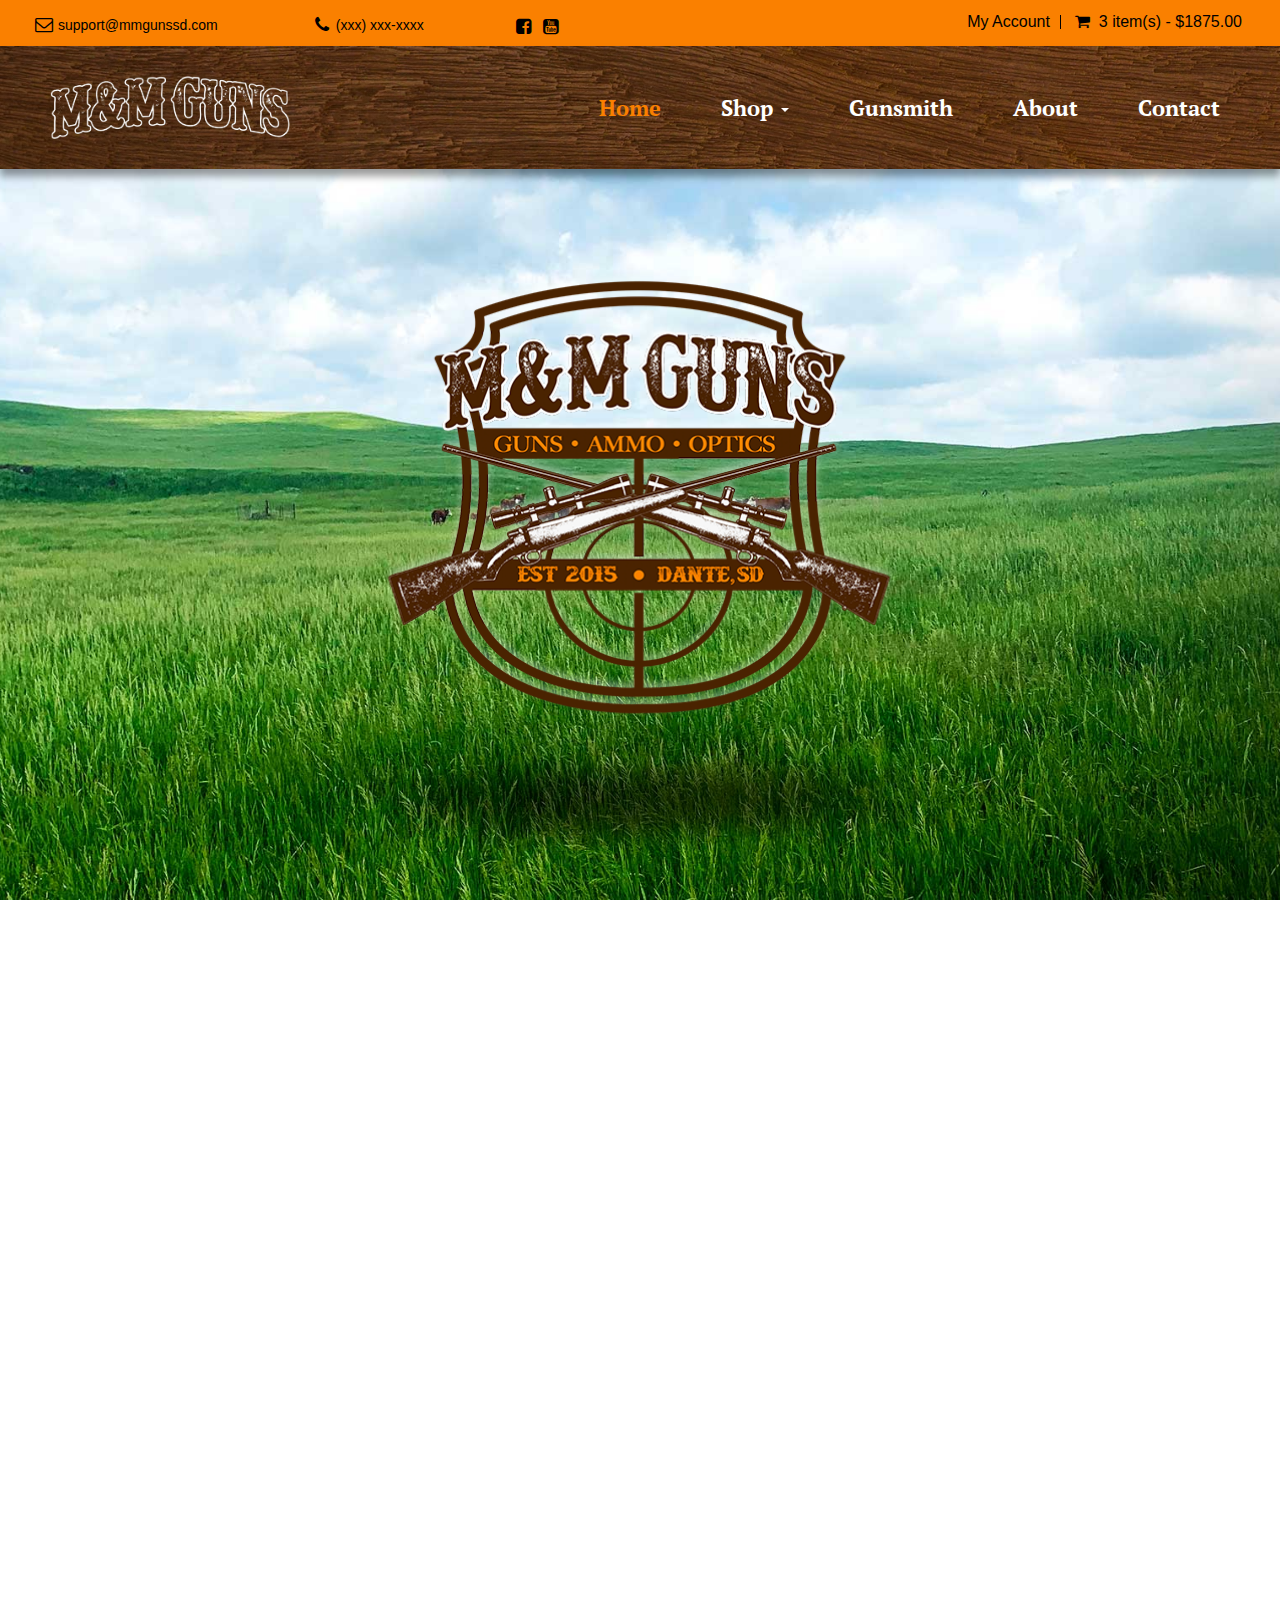
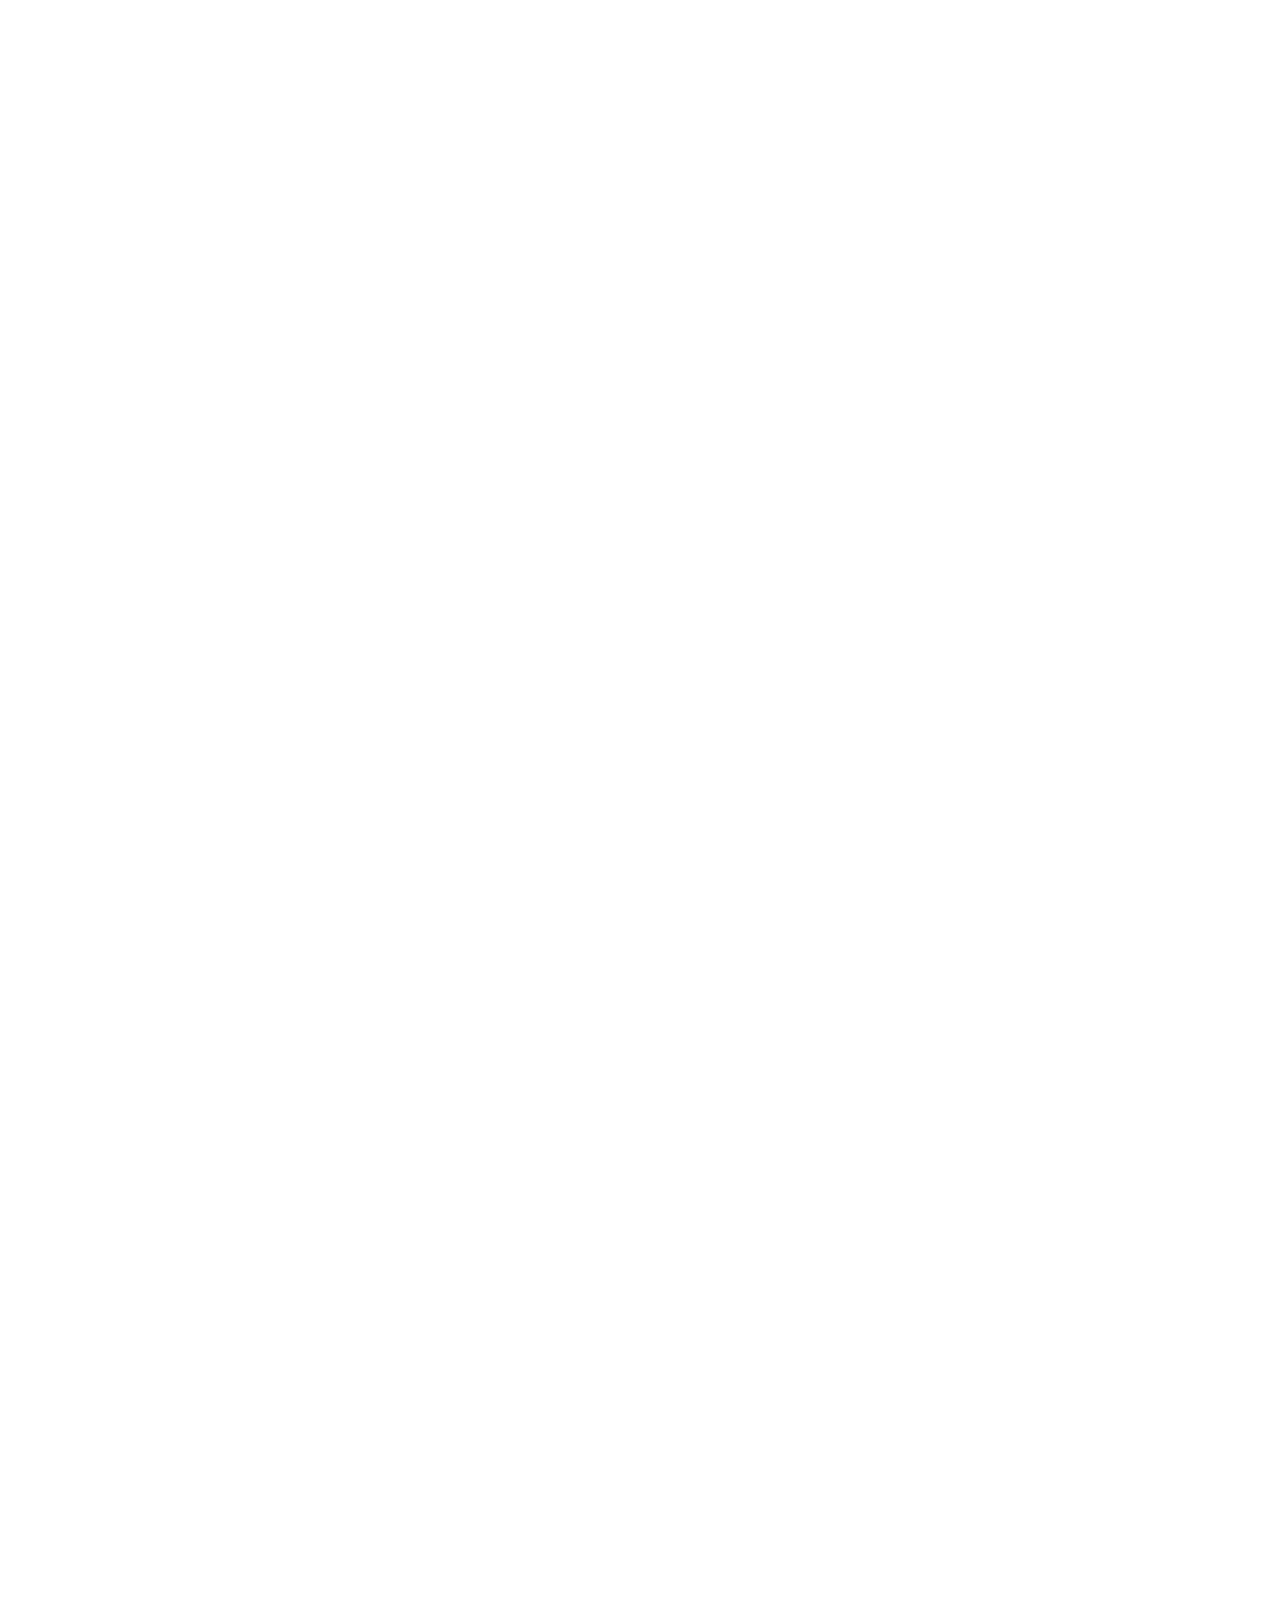
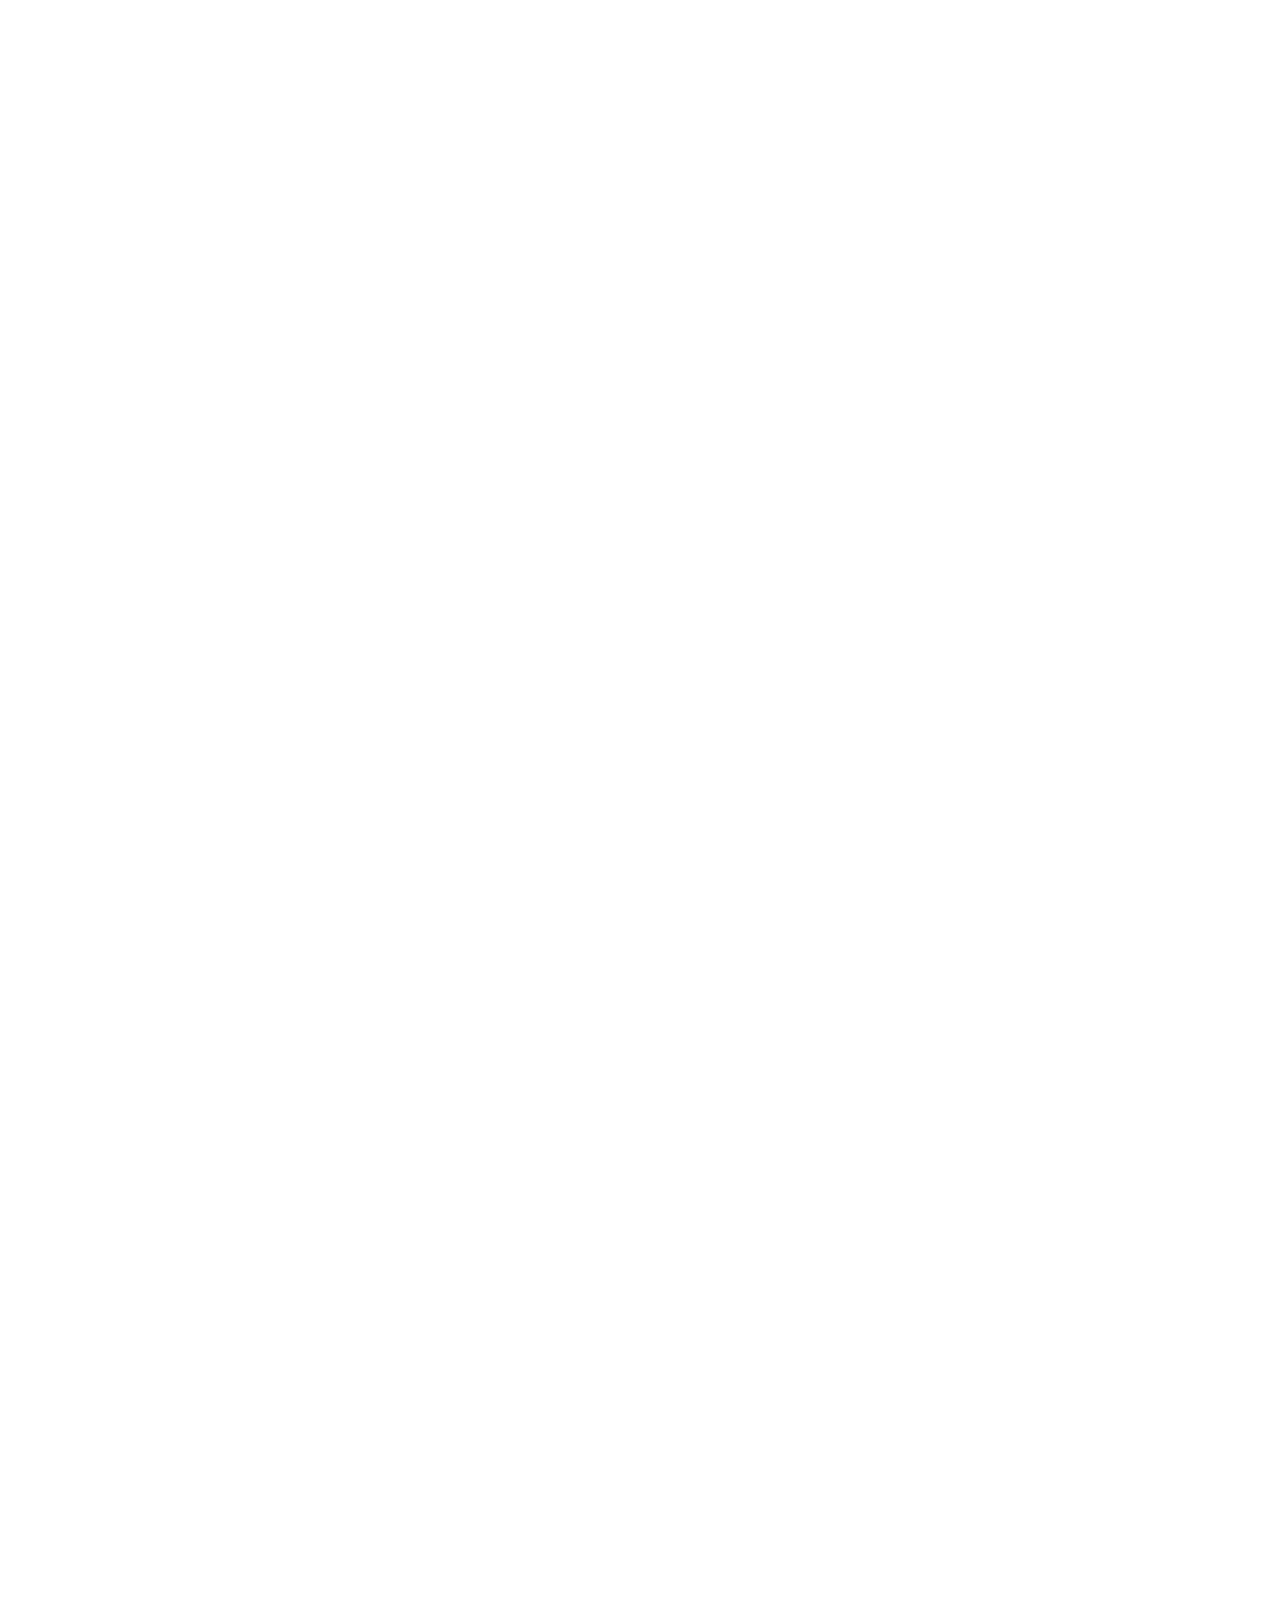
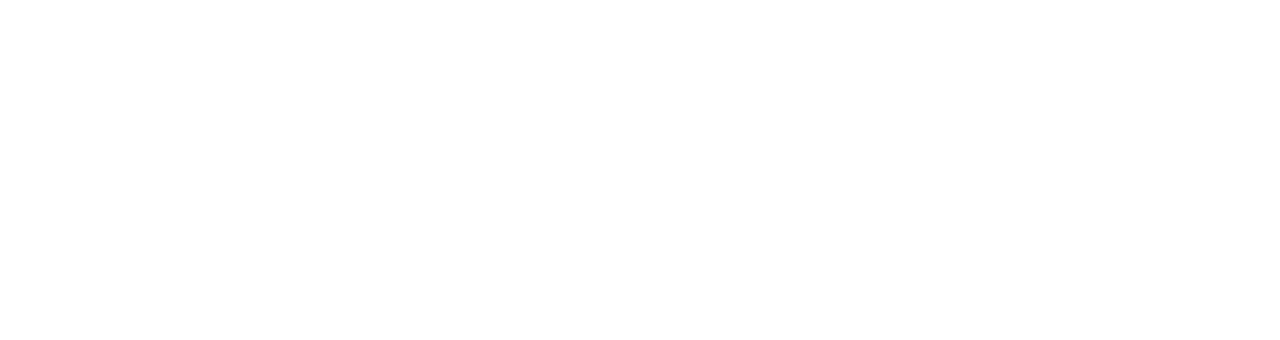
==== index.html @ f3d28fab "Commit" ====
<!DOCTYPE html">
<html lang="en">
   <head>
      <meta charset="utf-8">
      <meta http-equiv="X-UA-Compatible" content="IE=edge">
      <meta name="viewport" content="width=device-width, initial-scale=1">
      <meta name="description" content="">
      <meta name="keywords" content="">
      <title>M & M Guns - Home</title>
      <link rel="shortcut icon" href="img/favicon.png">
      <link type="text/css" rel="stylesheet" href="css/font-awesome.min.css">
      <link type="text/css" rel="stylesheet" href="css/bootstrap.min.css">
      <link type="text/css" rel="stylesheet" href="css/owl.carousel.css">
      <link type="text/css" rel="stylesheet" href="css/magnific-popup.css">
      <link type="text/css" rel="stylesheet" href="css/main.css">
      <link type="text/css" rel="stylesheet" href="css/theme1.css">
      <link type="text/css" rel="stylesheet" href="css/custom.css">
      <!-- CSS media queries -->
      <link type="text/css" rel="stylesheet" href="css/media-queries.css">
      <link href="js/smMenu/jquery.smartmenus.bootstrap.css" rel="stylesheet">
      <link href="css/smartnav.css" rel="stylesheet">
      <link href="css/customStyles.css" rel="stylesheet">
	  <link rel="stylesheet" type="text/css" href="css/lightbox.css"/>
	  <link href="https://stackpath.bootstrapcdn.com/font-awesome/4.7.0/css/font-awesome.min.css" rel="stylesheet">
      <!-- HTML5 shim and Respond.js for IE8 support of HTML5 elements and media queries -->
      <!-- WARNING: Respond.js doesn't work if you view the page via file:// -->
      <!--[if lt IE 9]>
         <script src="https://oss.maxcdn.com/html5shiv/3.7.3/html5shiv.min.js"></script>
         <script src="https://oss.maxcdn.com/respond/1.4.2/respond.min.js"></script>
      <![endif]-->
	  <link rel="preconnect" href="https://fonts.googleapis.com">
<link rel="preconnect" href="https://fonts.gstatic.com" crossorigin>
<link href="https://fonts.googleapis.com/css2?family=Open+Sans:ital,wght@0,400;0,700;0,800;1,400;1,700;1,800&family=PT+Serif:ital,wght@0,400;0,700;1,400;1,700&display=swap" rel="stylesheet">
<link href='https://fonts.googleapis.com/css?family=Open Sans Condensed:300,700' rel='stylesheet'>
<link rel="preconnect" href="https://fonts.gstatic.com">
<link href="https://fonts.googleapis.com/css2?family=Roboto+Slab:wght@400;700&display=swap" rel="stylesheet"> 
	 
   </head>
   <body class="home-page" id="home">
      <!-- Preloader Two -->
      
      <div id="wrapper" class="home-wrapper">
         <!-- 
            Navigation
            ==================================== -->
         <header id="head" class="sticky-header">
            <div class="header-top primary">
               <div class="container">
                  <div class="row">
                     <div class="col-lg-8 col-md-8 col-sm-8 col-xs-12">
                        <div class="row">
                           <div class="col-xs-12 col-md-4 pull-left quick-contact">
                              <i class="fa fa-envelope-o"></i>
                              <p><span></span><a
                                    href="mailto:support@mmgunssd.com">support@mmgunssd.com</a>
                              </p>
                           </div>
                           <div class="col-xs-12 col-md-3 pull-left quick-contact phone">
                              <i class="fa fa-phone"></i>
                              <p><span></span>(xxx) xxx-xxxx</p>
                           </div>
                           <div class="col-xs-12 col-md-2 pull-left socialkt" id="social">
                              <ul class="pull-left social-links text-center">
                                 <li><a href="#"><i class="fa fa-youtube-square"></i></a></li>
                                 <li><a href="#"><i class="fa fa-facebook-square"></i></a></li>
                              </ul>
                           </div>
                        </div>
                     </div>
                     <div class="col-xs-12 col-sm-4 col-md-4 col-lg-4 topRight">
                        <nav class="top-nav dropdown type2">
                           <ul class="text-right">
                              <li class="myacc">
                                 <a href="#">My Account</a>
                                 <ul class="submenu text-left">
                                    <li><a href="#" data-toggle="modal" data-target="#myModal">Register <span><i
                                                    class="fa fa-edit"></i></span></a></li>
                                    <li><a href="#">Login <span><i class="fa fa-lock"></i></span></a></li>
                                 </ul>
                              </li>
                              <li class="cart cartWidgetInner">
                                 <a href="#">
                                    <i class="fa fa-shopping-cart"></i>&nbsp;
                                    <span>3 item(s) - $1875.00</span>
                                 </a>
                                 <ul class="submenu product_list_widget text-left">
                                    <!-- .product item -->
                                    <li>
                                       <a href="#" class="thumb">
                                          <img src="img/product-detail.png" alt="">
                                       </a>
                                       <div class="pdDesc">
                                          <a href="#">Cool Item 1</a>
                                          <a href="#" class="remove">x</a>
                                          <div class="variation">
                                             <strong>Size :</strong> <span>Small</span>
                                          </div>
                                          <span class="quantity">1 × <span class="amount">$625.00</span></span>
                                       </div>
                                    </li>
								  <li>
                                       <a href="#" class="thumb">
                                          <img src="img/product.jpeg" alt="">
                                       </a>
                                       <div class="pdDesc">
                                          <a href="#">Cool Item 1</a>
                                          <a href="#" class="remove">x</a>
                                          <div class="variation">
                                             <strong>Size :</strong> <span>Small</span>
                                          </div>
                                          <span class="quantity">1 × <span class="amount">$625.00</span></span>
                                       </div>
                                    </li>
								  <li>
                                       <a href="#" class="thumb">
                                          <img src="img/product1.jpeg" alt="">
                                       </a>
                                       <div class="pdDesc">
                                          <a href="#">Cool Item 1</a>
                                          <a href="#" class="remove">x</a>
                                          <div class="variation">
                                             <strong>Size :</strong> <span>Small</span>
                                          </div>
                                          <span class="quantity">1 × <span class="amount">$625.00</span></span>
                                       </div>
                                    </li>
                                    <!-- // .product item -->
                                    <!-- .product item -->
                                    
                                    
                                    <!-- // product list -->
                                    <li class="total">
                                       <span>Subtotal: </span>
                                       <span class="amount">&nbsp;$1875.00</span>
                                    </li>
                                    <li class="buttons">
                                       <a href="#" class="btn btn-gold-border">View Cart</a>
                                       <a href="#" class="btn btn-gold-border">Checkout</a>
                                    </li>
                                    <!-- // .product item -->
                                 </ul>
                              </li>
                           </ul>
                        </nav>
                     </div>
                  </div>
               </div>
            </div>
           
            <div class="row HeaderMenu">
               <div class="col-xs-12">
                  <!--Start nav-->
                  <div class="navbar-default" role="navigation">
                     <div class="container">
                        <div class="navbar-header">
                           <button type="button" class="navbar-toggle" data-toggle="collapse" data-target=".navbar-collapse">
                              <span class="sr-only">Toggle navigation</span>
                              <span class="icon-bar"></span>
                              <span class="icon-bar"></span>
                              <span class="icon-bar"></span>
                           </button>
                           <a class="navbar-brand" href="index.html">
                              <img src="img/base-logo.png" alt="M & M Guns">
                           </a>
                        </div>
                        <div class="navbar-collapse collapse">
                           <!-- Left nav -->
                           <ul class="nav navbar-nav navbarRight">
                              <li><a href="index.html" class="current-active">Home</a> </li>
                              <li><a href="shop.html" >Shop <span class="caret"></span></a>
                                 <ul class="dropdown-menu">
                                    <li><a href="shop.html">Rifle</a></li>
                                    <li><a href="shop.html">Pistol</a></li>
                                    <li><a href="shop.html">Shotgun</a></li>
                                    <li><a href="shop.html">Revolver</a></li>
                                    <li><a href="shop.html">Optics/Scope</a></li>
                                    <li><a href="shop.html">Ammo</a></li>
                                    <li><a href="shop.html">Knives</a></li>
                                 </ul>
                              </li>
                              <li><a href="gunsmith.html" >Gunsmith</a></li>
                              <li><a href="about-us.html">About</a></li>
                              <li><a href="contact.html">Contact</a></li>
                           </ul>
                           <!--Dropdown Menus UL-->
                        </div>
                        <!--/.nav-collapse -->
                     </div>
                     <!--/.container -->
                  </div> <!-- Main Navbar Div ENDS-->
               </div>
            </div>
         </header>
         <!--
            End Navigation
            ==================================== -->
        <!--
			Home slider
			==================================== -->
			<!---->
         <div id="slider" class="slider-wrapper college-slide relative overflow-hidden slide-overlay clb" >
				<div class="one-slide-anim control-one">
					<div class="item" style="background-image: url(img/slide1.jpg)">
						<div class="container">
							<div class="slide-item item1">
								<div class="slide-item-inner">
									<h2>Lorem Ipsum Dolor Sit Amet</h2>
									<p>Consectetur adipiscing elit, sed do eiusmod tempor</p>
									<div class="bsns-btn"><a href="#" class="btn btn-gld">Visit Us Today</a>
										
									</div>
								</div>
							</div>
						</div>
					</div>
				</div>
				<!-- // one slide control -->
			</div> 
			<!-- // #start -->
			<!--
			End Home slider
			==================================== -->
         <div class="para1">
            <div class="container">
               <img id="para" src="img/para-logo.png" class="para-logo fade fadeOut">
            </div>
         </div>

         <div class="newsletter hNewsLetter">
            <div class="label">Sign up to get the latest News and Discounts</div>
               <div class="signup">
                  <form class="form-inline">
                     <div class="form-group">
                        <input class="form-control" placeholder="Name" type="text" name="name" value="">
                     </div>
                     <div class="form-group">
                        <input class="form-control" placeholder="Email" type="text" name="email" value="">
                     </div>
                     <div class="form-group">
                        <input class="btn btn-default btn-gold" type="submit" name="submit" value="submit">
                     </div>
                  </form>
               </div>
            </div>

         <div id="primary" class="content-area travel2">
            <section class="top-wrapper">
               <div class="texture-bg">
                  <div class="container">
                     <div>
                        <div class="col-xs-12 col-sm-12 col-md-6 col-lg-5">
                           <div>
                              <div>
                                 <img class="owner-image" src="img/mm-guns-owners.jpg">
                              </div>
                           </div>
                        </div>
                        <div class="col-xs-12 col-sm-12 col-md-6 col-lg-7">
                           <div class="vertalign">
                              <div class="content">
                                 <h2 class="owners-title">Lorem ipsum dolor sit amet Ipsum</h2>
                                 <p class="owners-text">M&M Guns was incorporated in December of 2015.  Mike & Miranda Medricky are proud owners of the company located in Dante, SD.  Local FFL dealer, firearms, ammo, AR’s, hunting gear, electronic calls. We can pretty much order anything you need for hunting.  If you have questions or suggestions, please feel free to contact us.  We would love to serve you.</p>
                                 <p class="owners-text"><strong>*Always interested in trades or estate gun collections.</strong></p>
                                 <div class="readon smallspacer"><a href="#" class="btn btn-gold">Learn More</a></div>
                              </div>
                           </div>           
                        </div>
                     </div>
                  </div>
               </div>   

               <div class="spacer">
                  <div class="container spacer">
                     <h2 class="text-center">Lorem Ipsum Dolor Sit Amet</h2>
                     <div class="owl-carousel owl-theme piconly" id="homecaro4">
                        <div class="nws-item single_slider_item">
                              <div class="nws-img"><img src="img/hs-1.jpg" alt="" class="img-responsive"></div>
                        </div>
                              <div class="nws-item single_slider_item">
                                 <div class="nws-img"><img src="img/hs-2.jpg" alt="" class="img-responsive"></div>
                              </div>
                              <div class="nws-item single_slider_item">
                                 <div class="nws-img"><img src="img/hs-3.jpg" alt="" class="img-responsive"></div>
                              </div>
                              <div class="nws-item single_slider_item">
                                 <div class="nws-img"><img src="img/hs-4.jpg" alt="" class="img-responsive"></div>
                              </div>
                              <div class="nws-item single_slider_item">
                                 <div class="nws-img"><img src="img/hs-5.jpg" alt="" class="img-responsive"></div>
                              </div>
                              <div class="nws-item single_slider_item">
                                 <div class="nws-img"><img src="img/hs-6.jpg" alt="" class="img-responsive"></div>
                              </div>
                              <div class="nws-item single_slider_item">
                                 <div class="nws-img"><img src="img/hs-7.jpg" alt="" class="img-responsive"></div>
                              </div>
                              <div class="nws-item single_slider_item">
                                 <div class="nws-img"><img src="img/hs-8.jpg" alt="" class="img-responsive"></div>
                              </div>
                              <div class="nws-item single_slider_item text-box">
                                 <div class="nws-img"><img src="img/hs-9.jpg" alt="" class="img-responsive"></div>
                              </div>
                              <div class="nws-item single_slider_item">
                                 <div class="nws-img"><img src="img/hs-10.jpg" alt="" class="img-responsive"></div>
                              </div>
                              <div class="nws-item single_slider_item">
                                 <div class="nws-img"><img src="img/hs-11.jpg" alt="" class="img-responsive"></div>
                              </div>
                              <div class="nws-item single_slider_item">
                                 <div class="nws-img"><img src="img/hs-12.jpg" alt="" class="img-responsive"></div>
                              </div>
                              <div class="nws-item single_slider_item">
                                 <div class="nws-img"><img src="img/hs-13.jpg" alt="" class="img-responsive"></div>
                              </div>
                                 <div class="nws-item single_slider_item">
                                    <div class="nws-img"><img src="img/hs-14.jpg" alt="" class="img-responsive"></div>
                                 </div>
                           </div>
                              <p class="text-center">Slide through the images above or...</p>
                              <p class="text-center"><a href="#" class="btn btn-default btn-blue">Learn More</a></p>
                           </div>
                        </div>      
                     </div>

                     <div class="texture-bg2">
                        <div class="container">
                           <div>
                              <div class="col-xs-12 col-sm-12 col-md-12 col-lg-12">
                                 <div>
                                    <div class="content text-center">
                                       <h2 class="callout-title">Lorem ipsum dolor sit amet Ipsum</h2>
                                       <p class="callout-text">M&M Guns was incorporated in December of 2015.  Mike & Miranda Medricky are proud owners of the company located in Dante, SD.  Local FFL dealer, firearms, ammo, AR’s, hunting gear, electronic calls. We can pretty much order anything you need for hunting.  If you have questions or suggestions, please feel free to contact us.  We would love to serve you.</p>
                                       <div class="readon smallspacer"><a href="#" class="btn btn-default btn-blue">Learn More</a></div>
                                    </div>
                                 </div>           
                              </div>
                           </div>
                        </div>
                     </div>
               <!-- end below-main-boxes -->
               <!-- // .top-wrapper -->
            </section>			
<!--
                  Start Product Group Display
                  ==================================== -->
			   
                  <section class="product-wrapper">
                     <div class="container">
                         <div class="row ">
                             <div class="col-xs-12 col-sm-12 col-md-12" id="homeshop">
                                 <header class="section-head text-center">
                                     <h2>Featured Product Groups</h2>
                                 </header>
                             <div class="dark" style="display: inline-block;padding:3px;margin-right: 0px!important;margin-bottom: 0px!important;float: right;">
                                     <ul>
                                         <li><a href="img/no-product.png" class="pull-right">View All</a></li>
                                     </ul>
                                 </div>
                             </div>
                         </div>
                 
                         <div class="row no-margin row-border shop6-col isotopeFix">
                          
                          
                          
                       <div class="col-xs-12 col-sm-6 col-md-3 col-lg-2">
                          <div class="productBorder chkProductID">
                             <div style="width:100%;height:190px;background-color: transpatant;position: relative;">
                             <img src="img/no-product2.jpg" alt="Collection Image" classs="img-responsive" style="max-width:100%;max-height: 190px;position:absolute;top:0;right:0;bottom:0;left:0;margin:auto;">				</div>
                             <a href="#">
                             <div class="productBorderHover verticalMiddle">
                                <div class="verticalInner">
                                <h4>View Products</h4>
                                </div>
                             </div>
                             </a><div class="frontinfo"><a href="#">
                                </a><h4 class="mainshopthumb"><a href="#">
                                </a><a href="#">
                                Rifle</a>
                                </h4>
                             </div>
                             
                          </div>
                          <span class="linetop"></span>
                          <span class="lineright"></span>
                          <span class="linebottom"></span>
                          <span class="lineleft"></span>
                       </div>
                             
                       <div class="col-xs-12 col-sm-6 col-md-3 col-lg-2">
                          <div class="productBorder chkProductID">
                             <div style="width:100%;height:190px;background-color: transpatant;position: relative;">
                             <img src="img/no-product.png" alt="Collection Image" classs="img-responsive" style="max-width:100%;max-height: 190px;position:absolute;top:0;right:0;bottom:0;left:0;margin:auto;">				</div>
                             <a href="#">
                             <div class="productBorderHover verticalMiddle">
                                <div class="verticalInner">
                                <h4>View Products</h4>
                                </div>
                             </div>
                             </a><div class="frontinfo"><a href="#">
                                </a><h4 class="mainshopthumb"><a href="#">
                                </a><a href="#">
                                Pistol</a>
                                </h4>
                             </div>
                             
                          </div>
                          <span class="linetop"></span>
                          <span class="lineright"></span>
                          <span class="linebottom"></span>
                          <span class="lineleft"></span>
                       </div>
                             
                       <div class="col-xs-12 col-sm-6 col-md-3 col-lg-2">
                          <div class="productBorder chkProductID">
                             <div style="width:100%;height:190px;background-color: transpatant;position: relative;">
                             <img src="img/no-product.png" alt="Collection Image" classs="img-responsive" style="max-width:100%;max-height: 190px;position:absolute;top:0;right:0;bottom:0;left:0;margin:auto;">				</div>
                             <a href="#">
                             <div class="productBorderHover verticalMiddle">
                                <div class="verticalInner">
                                <h4>View Products</h4>
                                </div>
                             </div>
                             </a><div class="frontinfo"><a href="#">
                                </a><h4 class="mainshopthumb"><a href="#">
                                </a><a href="#">
                                Shotgun</a>
                                </h4>
                             </div>
                             
                          </div>
                          <span class="linetop"></span>
                          <span class="lineright"></span>
                          <span class="linebottom"></span>
                          <span class="lineleft"></span>
                       </div>
                             
                       <div class="col-xs-12 col-sm-6 col-md-3 col-lg-2">
                          <div class="productBorder chkProductID">
                             <div style="width:100%;height:190px;background-color: transpatant;position: relative;">
                             <img src="img/no-product.png" alt="Collection Image" classs="img-responsive" style="max-width:100%;max-height: 190px;position:absolute;top:0;right:0;bottom:0;left:0;margin:auto;">				</div>
                             <a href="#">
                             <div class="productBorderHover verticalMiddle">
                                <div class="verticalInner">
                                <h4>View Products</h4>
                                </div>
                             </div>
                             </a><div class="frontinfo"><a href="#">
                                </a><h4 class="mainshopthumb"><a href="#">
                                </a><a href="#">
                                Ammo</a>
                                </h4>
                             </div>
                             
                          </div>
                          <span class="linetop"></span>
                          <span class="lineright"></span>
                          <span class="linebottom"></span>
                          <span class="lineleft"></span>
                       </div>
                             
                       <div class="col-xs-12 col-sm-6 col-md-3 col-lg-2">
                          <div class="productBorder chkProductID">
                             <div style="width:100%;height:190px;background-color: transpatant;position: relative;">
                             <img src="img/no-product.png" alt="Collection Image" classs="img-responsive" style="max-width:100%;max-height: 190px;position:absolute;top:0;right:0;bottom:0;left:0;margin:auto;">				</div>
                             <a href="#">
                             <div class="productBorderHover verticalMiddle">
                                <div class="verticalInner">
                                <h4>View Products</h4>
                                </div>
                             </div>
                             </a><div class="frontinfo"><a href="#">
                                </a><h4 class="mainshopthumb"><a href="#">
                                </a><a href="#">
                                Knives</a>
                                </h4>
                             </div>
                             
                          </div>
                          <span class="linetop"></span>
                          <span class="lineright"></span>
                          <span class="linebottom"></span>
                          <span class="lineleft"></span>
                       </div>
                             
                       <div class="col-xs-12 col-sm-6 col-md-3 col-lg-2">
                          <div class="productBorder chkProductID">
                             <div style="width:100%;height:190px;background-color: transpatant;position: relative;">
                             <img src="img/no-product.png" alt="Collection Image" classs="img-responsive" style="max-width:100%;max-height: 190px;position:absolute;top:0;right:0;bottom:0;left:0;margin:auto;">				</div>
                             <a href="#">
                             <div class="productBorderHover verticalMiddle">
                                <div class="verticalInner">
                                <h4>View Products</h4>
                                </div>
                             </div>
                             </a><div class="frontinfo"><a href="#">
                                </a><h4 class="mainshopthumb"><a href="#">
                                </a><a href="#">
                                Optics/Scopes</a>
                                </h4>
                             </div>
                             
                          </div>
                          <span class="linetop"></span>
                          <span class="lineright"></span>
                          <span class="linebottom"></span>
                          <span class="lineleft"></span>
                       </div>
                           
                          
                          
                       
                         </div>
                 
                     </div>
                 </section>
 <!-- End Product Display GROUP ==================================== -->

            <!--Product Banner 6 items
               ==================================== -->
            <section class="product-wrapper">
               <div class="container">
                  <div class="row ">
                     <div class="col-xs-12 col-sm-12 col-md-12" id="homeshop">
                        <header class="section-head text-center">
                           <h2>Shop Online</h2>
                        </header>
                        <div class="gallery-filter dark featured_products">
                           <ul>
                              <li><a href="#" data-filter="*" class="active">All</a></li>
                              <li><a href="#" data-filter="">Rifle</a></li>
                              <li><a href="#" data-filter="">Pistol</a></li>
                              <li><a href="#" data-filter="">Shotgun</a></li>
                              <li><a href="#" data-filter="">Custom</a></li>
                           </ul>
                        </div>
                     </div>
                  </div>
                  <div class="row no-margin row-border shop6-col isotopeFix gallery-2column">
                     <div class="col-xs-12 col-sm-6 col-md-3 col-lg-2 women footwear">
                        <div data-product-id="15" class="productBorder chkProductID">
                           <img src="img/bag.png" alt="" class="img-responsive">
                           <div class="productBorderHover verticalMiddle">
                              <a href="https://google.com"><div class="verticalInner">
                                 <h4><a href="#">Product With Single Image</a></h4>
                                 <p class="rating">
                                    <img src="img/star2.png" alt="">
                                 </p>
                                 <div class="price">
                                    <del><span class="amount">$180.99</span></del>
                                    <span class="amount">$150.99</span>
                                 </div>
                           </div></a>
                        </div>
                           <!-- products meta -->
                           <ul class="productMetas">
                              <li><a href="shop-single-quick.php" class="ajax-view"><span><i class="fa fa-eye"></i></span> Quick View</a></li>
                              <li><a href="#"><span><i class="fa fa-shopping-cart"></i></span> Add to Cart</a></li>
                              <li><a href="#"><span><i class="fa fa-heart-o"></i></span> Wishlist</a></li>
                           </ul>
                           <!-- // products meta -->
                           <!-- animated-border -->
                           <span class="linetop"></span>
                           <span class="lineright"></span>
                           <span class="linebottom"></span>
                           <span class="lineleft"></span>
                           <!-- // animated-border -->
                        </div>
                     </div>
                     <div class="col-xs-12 col-sm-6 col-md-3 col-lg-2 men footwear">
                        <div data-product-id="16" class="productBorder chkProductID">
                           <img src="img/bag.png" alt="" class="img-responsive">
                           <div class="productBorderHover verticalMiddle">
                              <div class="verticalInner">
                                 <h4><a href="#">Product With Single Image</a></h4>
                                 <p class="rating">
                                    <img src="img/star2.png" alt="">
                                 </p>
                                 <div class="price">
                                    <del><span class="amount">$180.99</span></del>
                                    <span class="amount">$150.99</span>
                                 </div>
                              </div>
                           </div>
                           <!-- products meta -->
                           <ul class="productMetas">
                              <li><a href="shop-single-quick.php" class="ajax-view"><span><i class="fa fa-eye"></i></span> Quick View</a></li>
                              <li><a href="#"><span><i class="fa fa-shopping-cart"></i></span> Add to Cart</a></li>
                              <li><a href="#"><span><i class="fa fa-heart-o"></i></span> Wishlist</a></li>
                           </ul>
                           <!-- // products meta -->
                           <!-- animated-border -->
                           <span class="linetop"></span>
                           <span class="lineright"></span>
                           <span class="linebottom"></span>
                           <span class="lineleft"></span>
                           <!-- // animated-border -->
                        </div>
                     </div>
                     <div class="col-xs-12 col-sm-6 col-md-3 col-lg-2 women accessories">
                        <div data-product-id="17" class="productBorder chkProductID">
                           <img src="img/bag.png" alt="" class="img-responsive">
                           <div class="productBorderHover verticalMiddle">
                              <div class="verticalInner">
                                 <h4><a href="#">Product With Single Image</a></h4>
                                 <p class="rating">
                                    <img src="img/star2.png" alt="">
                                 </p>
                                 <div class="price">
                                    <del><span class="amount">$180.99</span></del>
                                    <span class="amount">$150.99</span>
                                 </div>
                              </div>
                           </div>
                           <!-- products meta -->
                           <ul class="productMetas">
                              <li><a href="shop-single-quick.php" class="ajax-view"><span><i class="fa fa-eye"></i></span> Quick View</a></li>
                              <li><a href="#"><span><i class="fa fa-shopping-cart"></i></span> Add to Cart</a></li>
                              <li><a href="#"><span><i class="fa fa-heart-o"></i></span> Wishlist</a></li>
                           </ul>
                           <!-- // products meta -->
                           <!-- animated-border -->
                           <span class="linetop"></span>
                           <span class="lineright"></span>
                           <span class="linebottom"></span>
                           <span class="lineleft"></span>
                           <!-- // animated-border -->
                        </div>
                     </div>
                     <div class="col-xs-12 col-sm-6 col-md-3 col-lg-2 men accessories">
                        <div data-product-id="18" class="productBorder chkProductID">
                           <img src="img/bag.png" alt="" class="img-responsive">
                           <div class="productBorderHover verticalMiddle">
                              <div class="verticalInner">
                                 <h4><a href="#">Product With Single Image</a></h4>
                                 <p class="rating">
                                    <img src="img/star2.png" alt="">
                                 </p>
                                 <div class="price">
                                    <del><span class="amount">$180.99</span></del>
                                    <span class="amount">$150.99</span>
                                 </div>
                              </div>
                           </div>
                           <!-- products meta -->
                           <ul class="productMetas">
                              <li><a href="shop-single-quick.php" class="ajax-view"><span><i class="fa fa-eye"></i></span> Quick View</a></li>
                              <li><a href="#"><span><i class="fa fa-shopping-cart"></i></span> Add to Cart</a></li>
                              <li><a href="#"><span><i class="fa fa-heart-o"></i></span> Wishlist</a></li>
                           </ul>
                           <!-- // products meta -->
                           <!-- animated-border -->
                           <span class="linetop"></span>
                           <span class="lineright"></span>
                           <span class="linebottom"></span>
                           <span class="lineleft"></span>
                           <!-- // animated-border -->
                        </div>
                     </div>
                     <div class="col-xs-12 col-sm-6 col-md-3 col-lg-2 women accessories">
                        <div data-product-id="19" class="productBorder chkProductID">
                           <img src="img/bag.png" alt="" class="img-responsive">
                           <div class="productBorderHover verticalMiddle">
                              <div class="verticalInner">
                                 <h4><a href="#">Product With Single Image</a></h4>
                                 <p class="rating">
                                    <img src="img/star2.png" alt="">
                                 </p>
                                 <div class="price">
                                    <del><span class="amount">$180.99</span></del>
                                    <span class="amount">$150.99</span>
                                 </div>
                              </div>
                           </div>
                           <!-- products meta -->
                           <ul class="productMetas">
                              <li><a href="shop-single-quick.php" class="ajax-view"><span><i class="fa fa-eye"></i></span> Quick View</a></li>
                              <li><a href="#"><span><i class="fa fa-shopping-cart"></i></span> Add to Cart</a></li>
                              <li><a href="#"><span><i class="fa fa-heart-o"></i></span> Wishlist</a></li>
                           </ul>
                           <!-- // products meta -->
                           <!-- animated-border -->
                           <span class="linetop"></span>
                           <span class="lineright"></span>
                           <span class="linebottom"></span>
                           <span class="lineleft"></span>
                           <!-- // animated-border -->
                        </div>
                     </div>
                     <div class="col-xs-12 col-sm-6 col-md-3 col-lg-2 men accessories">
                        <div data-product-id="20" class="productBorder chkProductID">
                           <img src="img/bag.png" alt="" class="img-responsive">
                           <div class="productBorderHover verticalMiddle">
                              <div class="verticalInner">
                                 <h4><a href="#">Product With Single Image</a></h4>
                                 <p class="rating">
                                    <img src="img/star2.png" alt="">
                                 </p>
                                 <div class="price">
                                    <del><span class="amount">$180.99</span></del>
                                    <span class="amount">$150.99</span>
                                 </div>
                              </div>
                           </div>
                           <!-- products meta -->
                           <ul class="productMetas">
                              <li><a href="shop-single-quick.php" class="ajax-view"><span><i class="fa fa-eye"></i></span> Quick View</a></li>
                              <li><a href="#"><span><i class="fa fa-shopping-cart"></i></span> Add to Cart</a></li>
                              <li><a href="#"><span><i class="fa fa-heart-o"></i></span> Wishlist</a></li>
                           </ul>
                           <!-- // products meta -->
                           <!-- animated-border -->
                           <span class="linetop"></span>
                           <span class="lineright"></span>
                           <span class="linebottom"></span>
                           <span class="lineleft"></span>
                           <!-- // animated-border -->
                        </div>
                     </div>
                     
                  </div>
                  <div class="isotope-pager" style="text-align: right;"><a href="javascript:void(0);" class="pager page1" data-page="1" style="display: inline-block; padding: 5px 10px; background-color: rgb(124, 124, 124); margin-right: 17px; color: rgb(255, 255, 255); border-radius: 5px; font-weight: bold;">1</a><a href="javascript:void(0);" class="pager page2" data-page="2" style="display: inline-block; padding: 5px 10px; background-color: rgb(5, 37, 66); margin-right: 17px; color: rgb(255, 255, 255); border-radius: 5px; font-weight: normal;">2</a><a href="javascript:void(0);" class="pager page3" data-page="3" style="display: inline-block; padding: 5px 10px; background-color: rgb(5, 37, 66); margin-right: 17px; color: rgb(255, 255, 255); border-radius: 5px; font-weight: normal;">3</a><a href="javascript:void(0);" class="pager page4" data-page="4" style="display: inline-block; padding: 5px 10px; background-color: rgb(5, 37, 66); margin-right: 17px; color: rgb(255, 255, 255); border-radius: 5px; font-weight: normal;">4</a><a href="javascript:void(0);" class="pager page5" data-page="5" style="display: inline-block; padding: 5px 10px; background-color: rgb(5, 37, 66); margin-right: 17px; color: rgb(255, 255, 255); border-radius: 5px; font-weight: normal;">5</a></div>
               </div>
            </section>
            <!--
               End Product Display
               ==================================== -->
			   
			   
			   
			   
			   
			   
        
         <section class="courses travel-wrapper">
              <div class="container"> 
             
             <header class="section-head text-center">
                                <h2>Class & Education</h2>
<p>From beginner to advanced, and everything in between.</p>
                            </header>
                    <div class="owl-carousel owl-theme" id="homecaro">
                           
                         <div class="nws-item text-box" >
                            <div class="boximg">
                                 <a href="#">
                                    <div class="over">
                                        <i class="fa fa-plus"></i><br>
                                        Private Instruction                               </div>
                                    <img src="img/class1.jpg" alt="" class="img-responsive" style='height:205px;'>  
                                </a>
                            </div>
                            <div class="title">
                                <h3><a href="#"> Private Instruction </a></h3>
                            </div>
                            <div class="boxtxt">
                            CFM offers one on one instruction for all levels of expertise, from beginner to advanced tactical applications.                      </div>
                        </div>
                         <div class="nws-item text-box" >
                            <div class="boximg">
                                 <a href="#">
                                    <div class="over">
                                        <i class="fa fa-plus"></i><br>
                                        Shooting Simulator                                 </div>
                                    <img src="img/class2.jpg" alt="" class="img-responsive" style='height:205px;'>  
                                </a>
                            </div>
                            <div class="title">
                                <h3><a href="#"> Shooting Simulator  </a></h3>
                            </div>
                            <div class="boxtxt">
                            The shooting simulator is a great experience for new and veteran gun enthusiasts.                         </div>
                        </div>
                   <div class="nws-item text-box" >
                            <div class="boximg">
                                 <a href="#">
                                    <div class="over">
                                        <i class="fa fa-plus"></i><br>
                                        Concealed Weapon Permit                               </div>
                                    <img src="img/class3.jpg" alt="" class="img-responsive" style='height:205px;'>  
                                </a>
                            </div>
                            <div class="title">
                                <h3><a href="#"> Concealed Weapon Permit  </a></h3>
                            </div>
                            <div class="boxtxt">
                          CRF recommends first time shooters take the First Shots or CRF Basic Pistol class prior to CWP.                   </div>
                        </div>
                  <div class="nws-item text-box" >
                            <div class="boximg">
                                 <a href="#">
                                    <div class="over">
                                        <i class="fa fa-plus"></i><br>
                                        First Shots                             </div>
                                    <img src="img/class4.jpg" alt="" class="img-responsive" style='height:205px;'>  
                                </a>
                            </div>
                            <div class="title">
                                <h3><a href="#"> First Shots </a></h3>
                            </div>
                            <div class="boxtxt">
                            This class introduces people who have had no experience with shooting to the basics.</div>
                        </div>
                  <div class="nws-item text-box" >
                            <div class="boximg">
                                 <a href="#">
                                    <div class="over">
                                        <i class="fa fa-plus"></i><br>
                                        Fundamental Handgun                           </div>
                                    <img src="img/class5.jpg" alt="" class="img-responsive" style='height:205px;'>  
                                </a>
                            </div>
                            <div class="title">
                                <h3><a href="#"> Fundamental Handgun  </a></h3>
                            </div>
                            <div class="boxtxt">
                            Starting from the basics, Fundamental Handgun takes shooters through an introduction to firearms and into the fundamentals of shooting and marksmanship.                 </div>
                        </div>
<div class="nws-item text-box" >
                            <div class="boximg">
                                 <a href="#">
                                    <div class="over">
                                        <i class="fa fa-plus"></i><br>
                                        Principles of Marksmanship                        </div>
                                    <img src="img/class6.jpg" alt="" class="img-responsive" style='height:205px;'>  
                                </a>
                            </div>
                            <div class="title">
                                <h3><a href="#"> Principles of Marksmanship </a></h3>
                            </div>
                            <div class="boxtxt">
                            Principles of Marksmanship covers the essential concepts that allow a shooter to make accurate shots at a variety of ranges.                  </div>
                        </div>
                  
                  <div class="nws-item text-box" >
                            <div class="boximg">
                                 <a href="#">
                                    <div class="over">
                                        <i class="fa fa-plus"></i><br>
                                        Drawing from the Holster                            </div>
                                    <img src="img/class7.jpg" alt="" class="img-responsive" style='height:205px;'>  
                                </a>
                            </div>
                            <div class="title">
                                <h3><a href="#"> Drawing from the Holster  </a></h3>
                            </div>
                            <div class="boxtxt">
                            For those who choose to carry a firearm, the essential skill of getting their gun into the fight cannot be ignored.                      </div>
                        </div>
                 </div>       
          
         </div>    
            </section>  
 </div>     
  <!--
         footer widget
         ==================================== -->
      <section class="footer-widget">
         <div class="container">
            <div class="row with-border">
               <div class="col-xs-12 col-sm-6 col-md-3 col-lg-3 first">
                  <div class="footer-item" id="footer1">
                     <img src="img/MMGuns_Logo.png" alt="M & M Guns">
                  </div>
               </div>
               <div class="col-xs-12 col-sm-6 col-md-3 col-lg-3 second">
                  <div class="footer-item contact-info" id="footer2">
                     <h4>contact info</h4>
                     <ul>
                        <li><i class="fa fa-building-o"></i><span>M & M Guns</span></li>
                        <li><i class="fa fa-phone"></i><span>(xxx) xxx-xxxx</span></li>
                        <li><i class="fa fa-envelope-o"></i><span><a href="mailtio:support@mmgunssd.com">support@mmgunssd.com</a></span></li>
                        <li><i class="fa fa-globe"></i><span><a href="#" target="_blank">mmgunssd.com</a></span></li>
                        </li>
                     </ul>
                  </div>
               </div>
               <div class="col-xs-12 col-sm-6 col-md-3 col-lg-3 third" id="footer3">
                  <div class="footer-item quick-links">
                     <h4>Quick Links</h4>
                     <ul>
                        <li><a href="index.html"><i class="fa fa-angle-right"></i> Home</a></li>
                        <li><a href="shop.html"><i class="fa fa-angle-right"></i> Shop</a></li>
                        <li><a href="gunsmith.html"><i class="fa fa-angle-right"></i> Gunsmithing</a></li>
                        <li><a href="about-us.html"><i class="fa fa-angle-right"></i> About</a></li>
                        <li><a href="contact.html"><i class="fa fa-angle-right"></i> Contact Us</a></li>
                        <li><a href="contact.html"><i class="fa fa-angle-right"></i> Policy </a></li>
                     </ul>
                  </div>
               </div>
               <div class="col-xs-12 col-sm-6 col-md-3 col-lg-3 third" id="footer3">
                  <div class="footer-item quick-links">
                     <h4>Hours</h4>
                     <p>Monday: Closed<br/>
                     Tuesday - Saturday: 11am - 7pm<br/>
                     Sunday: Noon - 5:00pm</p>
                  </div>
               </div>
                  <!-- end .row portfolio-wrapper -->
            </div>
         </div>
      </section>
      <!--
         End footer widget
         ==================================== -->
      <!--
         footer
         ==================================== -->
      <footer class="footer">
         <div class="container">
            <div id="copyright">
               <p class="copyright pull-left"> Copyright &copy; 2022 M & M Guns. All rights reserved. Designed by Orchid.</p>
            </div>
            <div id="social">
               <ul class="pull-right social-links text-center">
                  <li><a href="#"><i class="fa fa-facebook"></i></a></li>
                  <li><a href="#"><i class="fa fa-youtube"></i></a></li>
               </ul>
            </div>
         </div>
      </footer>
      <!--
         End footer
         ==================================== -->
      
      </div>

      <!--
         JavaScripts
         ========================== -->
      <!-- main jQuery -->
<script type="text/javascript" src="js/jquery-1.11.1.min.js"></script>
<script type="text/javascript" src="js/bootstrap.min.js"></script>
<script type="text/javascript" src="js/owl.carousel.min.js"></script>
<script type="text/javascript" src="js/jquery.magnific-popup.min.js"></script>
<!-- SmartMenus jQuery plugin -->
<script type="text/javascript" src="js/smMenu/jquery.smartmenus.min.js"></script>
<!-- SmartMenus jQuery Bootstrap Addon -->
<script type="text/javascript" src="js/smMenu/jquery.smartmenus.bootstrap.min.js"></script>
<script type="text/javascript" src="js/jquery-migrate.min.js"></script>
<script type="text/javascript" src="js/bootstrap.min.js"></script>
<script type="text/javascript" src="js/jquery-ui.min.js"></script>

<script type="text/javascript" src="js/lightbox.min.js"></script>
<script type="text/javascript" src="js/jquery-validation.min.js"></script>   
<script type="text/javascript" src="js/jquery.isotope.min.js"></script>
<script type="text/javascript" src="js/jquery.selectbox-0.2.min.js"></script>
<script type="text/javascript" src="js/jquery.validate.min.js"></script>
<script type="text/javascript" src="js/masonry.pkgd.js"></script>
<script type="text/javascript" src="js/jquery.flexslider-min.js"></script>
<script type="text/javascript" src="js/jquery.magnific-popup.min.js"></script>
<script type="text/javascript" src="js/jquery.zoom.min.js"></script>
<script type="text/javascript" src="js/cmsFn.js"></script>
<script type="text/javascript" src="js/selectize.min.js"></script><!-- 
<script type="text/javascript" src="js/jquery.sticky.js"></script> -->
<script type="text/javascript" src="js/js.cookie.js"></script>

<script type="text/javascript" src="js/custom_form_validate.js"></script>

<!--<script type="text/javascript" src="js/cart.js"></script>
<script type="text/javascript" src="js/main.js"></script>-->
<script type="text/javascript" src="js/jquery.rateyo.js"></script>
<script type="text/javascript" src="https://www.google.com/recaptcha/api.js"></script>

        
        <!-- back to top -->
        <a href="#" id="go-top"><i class="fa fa-angle-up"></i>top</a>
        <!-- end #go-top -->
		
<script>
 $(document).ready(function () {
	 var owl = $('.one-slide-anim');
	if (owl.length > 0) {
		owl.owlCarousel({
			items: 1,
			nav: owl.children().length > 1,
			loop: owl.children().length > 1,
			dots: false,
			autoplay: true,
			smartSpeed: 900,
			autoplayHoverPause: true,
			navText: ['<i class="fa fa-angle-left"></i>', '<i class="fa fa-angle-right"></i>']
		});
	}
	
	
 });
  $(window).scroll(function () {
        if ($(window).scrollTop() >= 1) {
            $(".sticky-header").addClass("on");
        }else {
            $(".sticky-header").removeClass("on");
        }
    });

</script>
 
		
		
   </body>
</html>
<script type="text/javascript">
   $(document).ready(function() {
     
       $("#homecaro").owlCarousel({
           nav    : true,
           loop    : true,
           items     : 24,
           margin  : 30,
           dots    : false,
           navText  : ["<i class='fa fa-angle-left' aria-hidden='true'></i>","<i class='fa fa-angle-right' aria-hidden='true'></i>"],
           responsive : {
               // breakpoint from 0 up
               0 : {
                   items     : 1
               },
               // breakpoint from 480 up
               480 : {
                   items     : 1
               },
               // breakpoint from 768 up
               768 : {
                   items     : 2
               },
               // breakpoint from 1050 up
               1050 : {
                   items     : 4
               }
         
           }
       }); 
   $("#homecaro2").owlCarousel({
           nav    : true,
           loop    : true,
           items     : 12,
           margin  : 30,
           dots    : false,
           navText  : ["<i class='fa fa-angle-left' aria-hidden='true'></i>","<i class='fa fa-angle-right' aria-hidden='true'></i>"],
           responsive : {
               // breakpoint from 0 up
               0 : {
                   items     : 1
               },
               // breakpoint from 480 up
               480 : {
                   items     : 1
               },
               // breakpoint from 768 up
               768 : {
                   items     : 2
               },
               // breakpoint from 1050 up
               1050 : {
                   items     : 4
               }
         
         
           }
       }); 
        $("#homecaro4").owlCarousel({
           nav    : true,
           loop    : true,
           items     : 12,
           margin  : 0,
           dots    : false,
           navText  : ["<i class='fa fa-angle-left' aria-hidden='true'></i>","<i class='fa fa-angle-right' aria-hidden='true'></i>"],
           responsive : {
               // breakpoint from 0 up
               0 : {
                   items     : 1
               },
               // breakpoint from 480 up
               480 : {
                   items     : 1
               },
               // breakpoint from 768 up
               768 : {
                   items     : 2
               },
               // breakpoint from 1050 up
               1050 : {
                   items     : 3
               }
         
         
           }
       }); 
const observerOptions = {
  root: null,
  rootMargin: "0px",
  threshold: 0.8
};

function observerCallback(entries, observer) {
  entries.forEach(entry => {
    if (entry.isIntersecting) {
      // fade in observed elements that are in view
      entry.target.classList.replace('fadeOut', 'fadeIn');
    } else {
      // fade out observed elements that are not in view
      entry.target.classList.replace('fadeIn', 'fadeOut');
    }
  });
}

const observer = new IntersectionObserver(observerCallback, observerOptions);

const fadeElms = document.querySelectorAll('.fade');
fadeElms.forEach(el => observer.observe(el));
   });


</script>
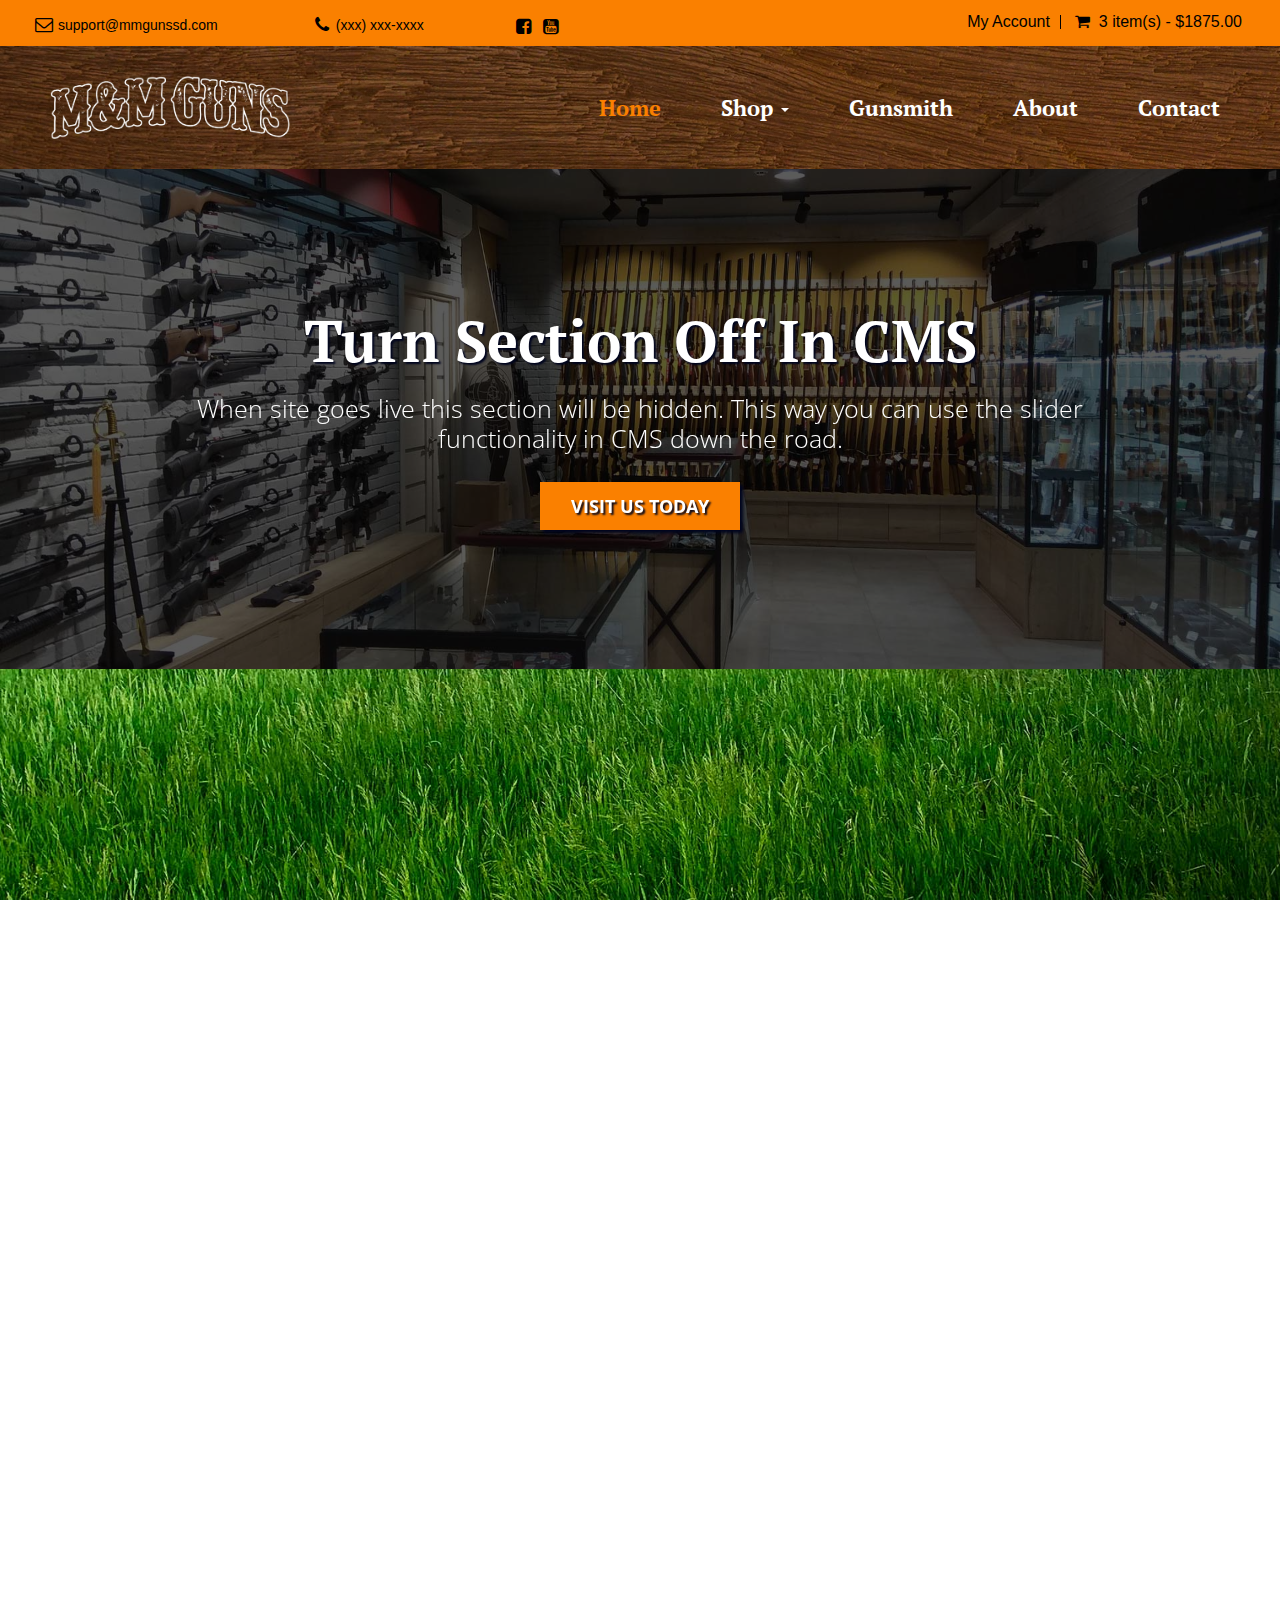
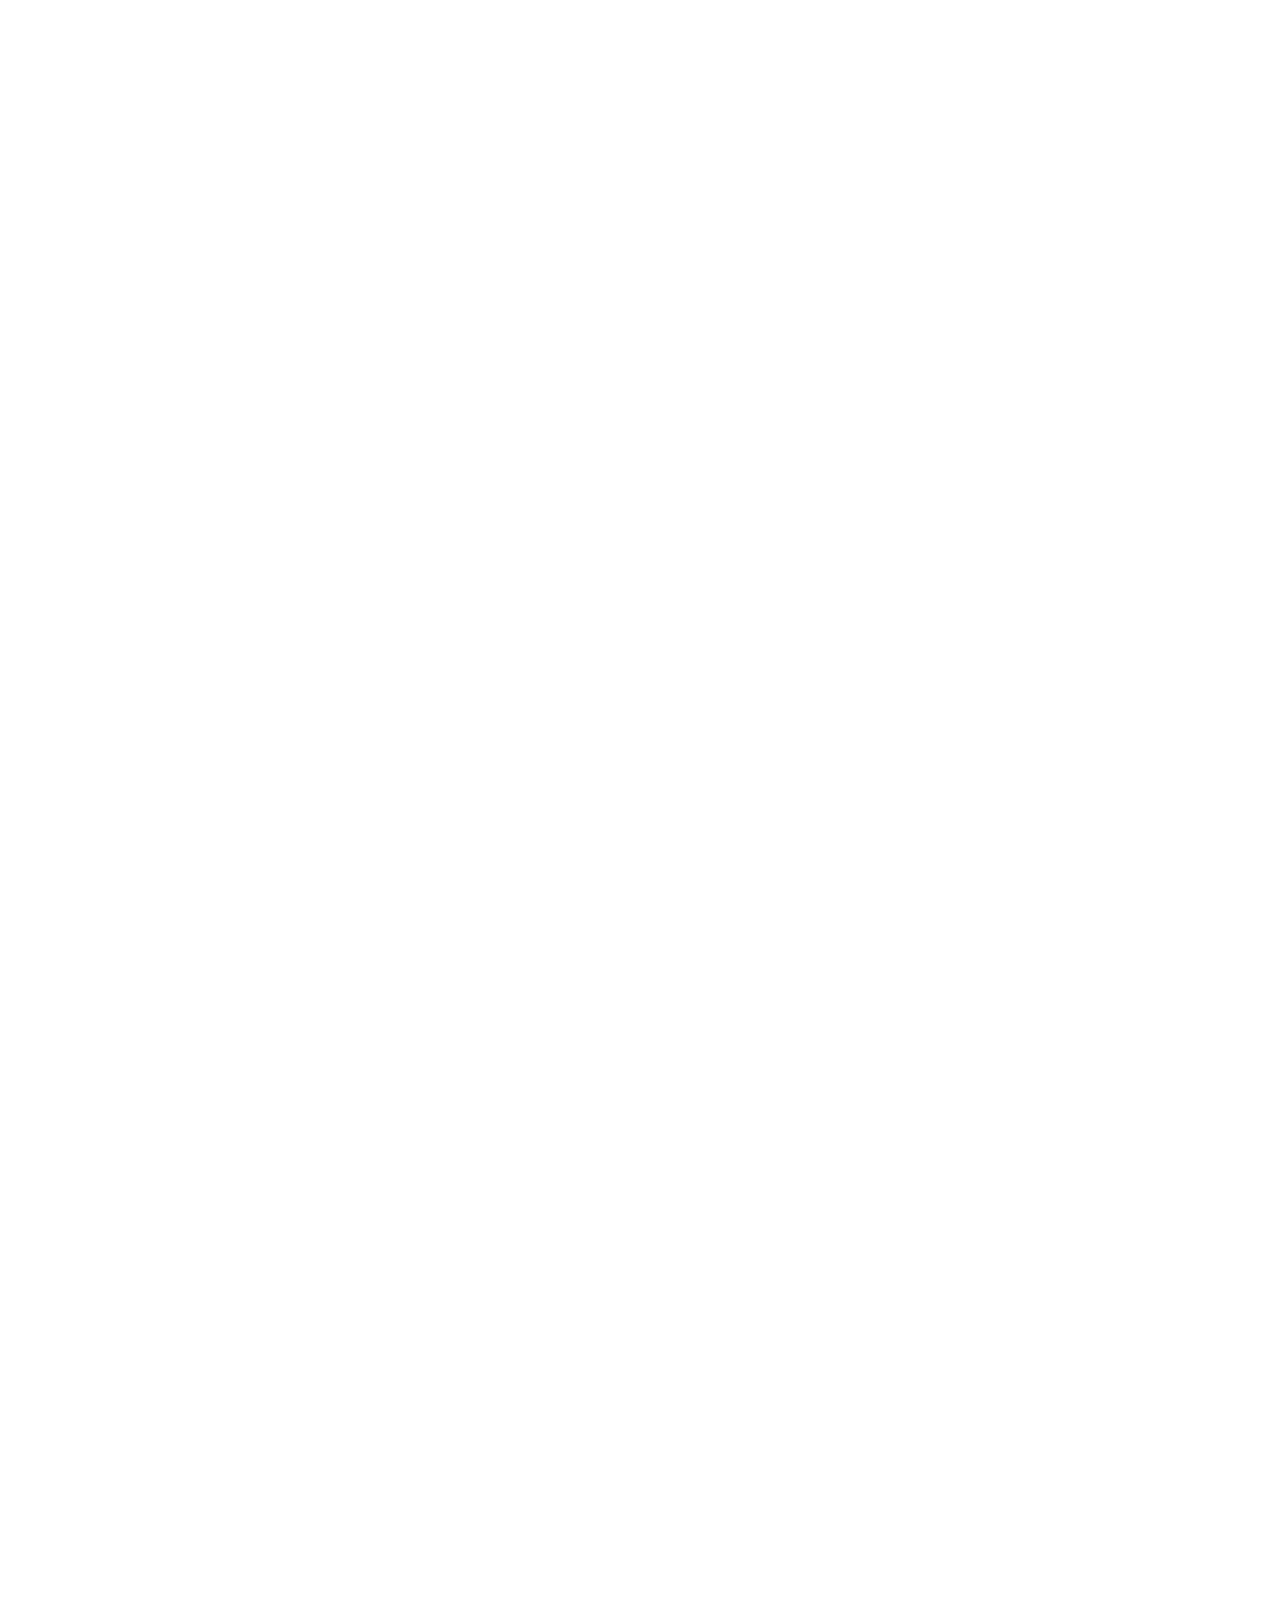
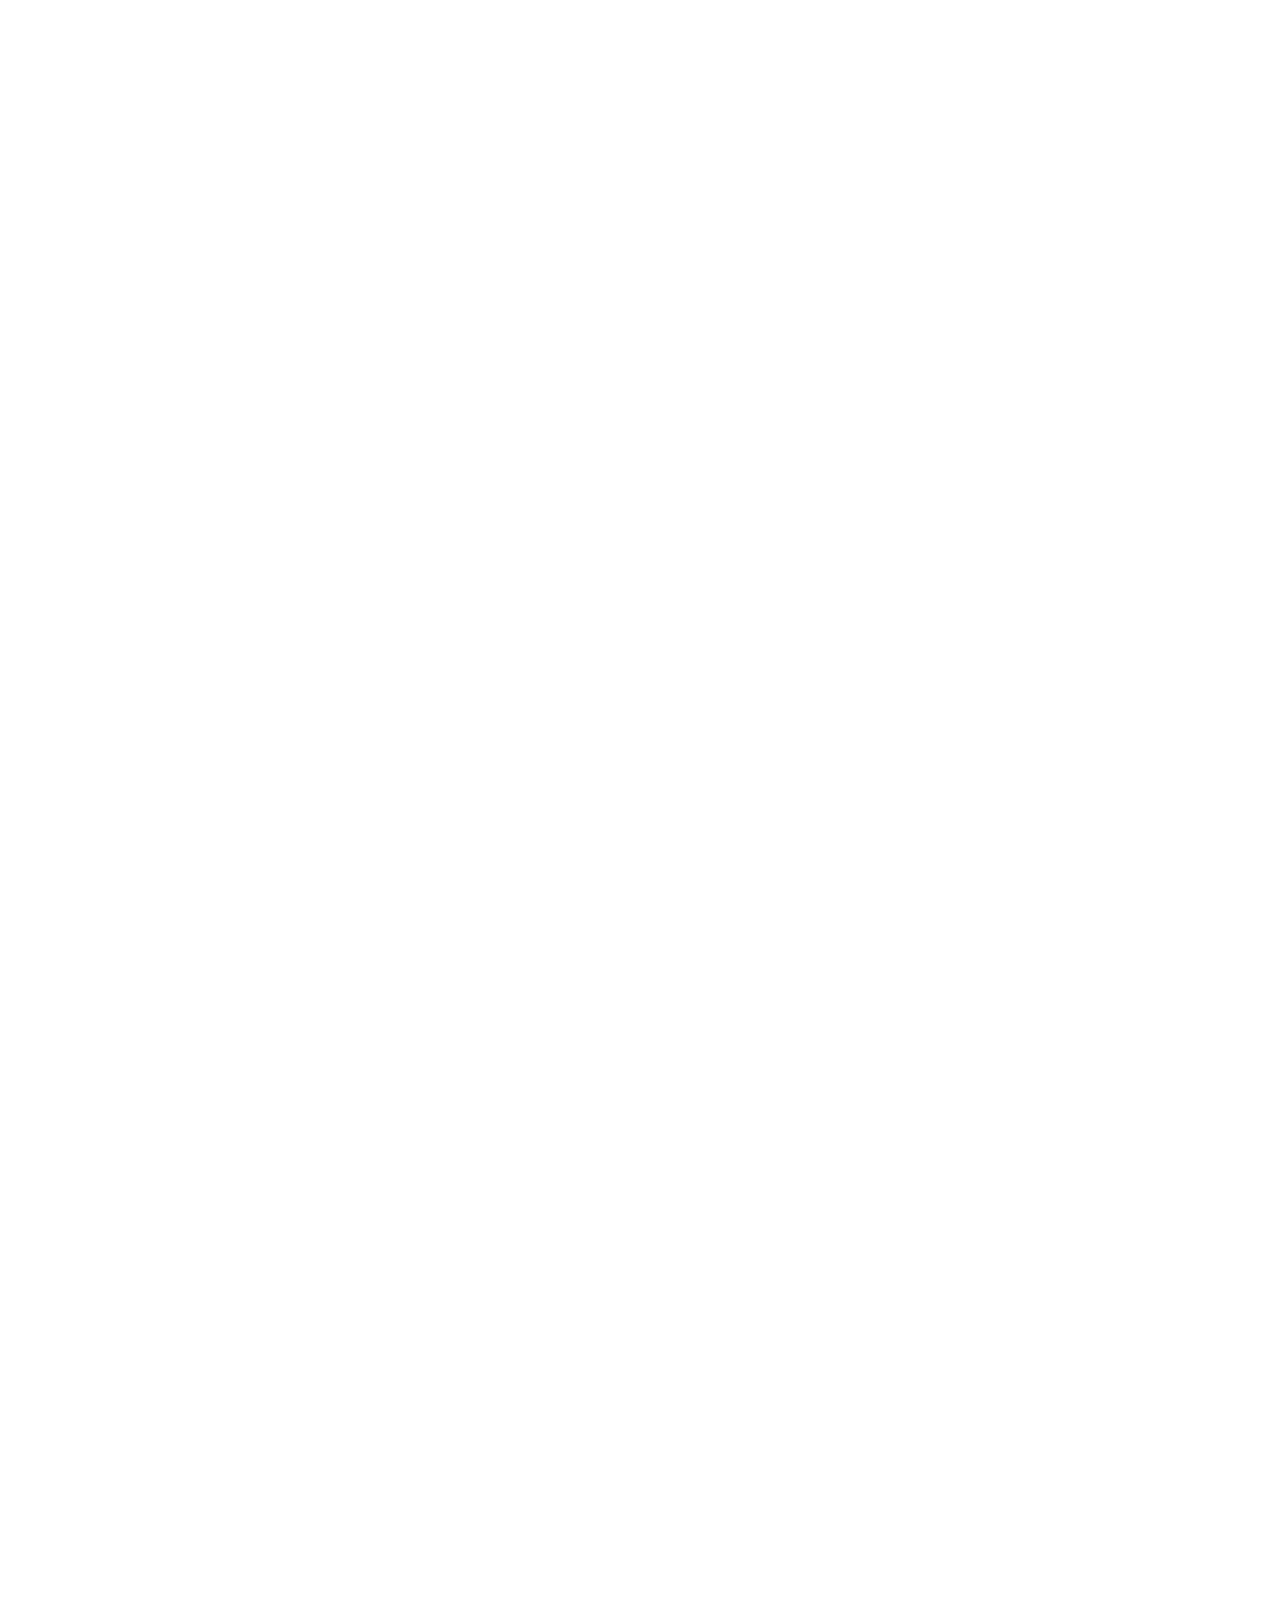
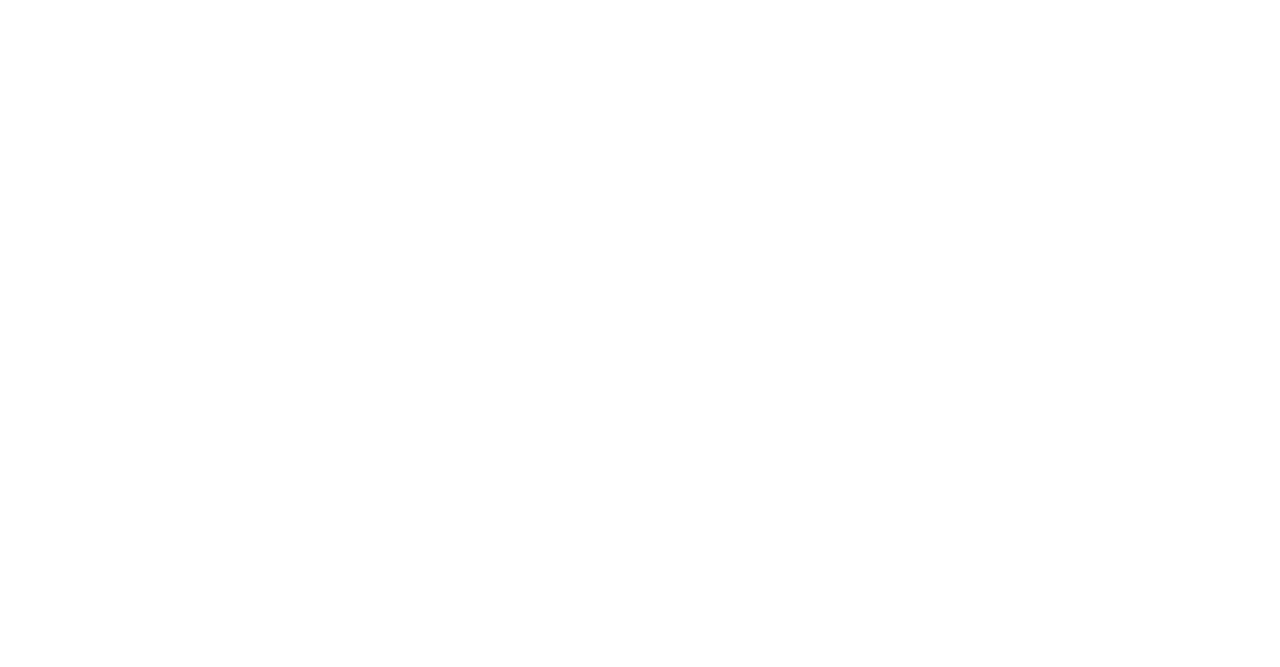
==== commit a6542b7d: "edit" ====
--- a/index.html
+++ b/index.html
@@ -204,8 +204,8 @@
 						<div class="container">
 							<div class="slide-item item1">
 								<div class="slide-item-inner">
-									<h2>Lorem Ipsum Dolor Sit Amet</h2>
-									<p>Consectetur adipiscing elit, sed do eiusmod tempor</p>
+									<h2>Turn Section Off In CMS</h2>
+									<p>When site goes live this section will be hidden. This way you can use the slider functionality in CMS down the road.</p>
 									<div class="bsns-btn"><a href="#" class="btn btn-gld">Visit Us Today</a>
 										
 									</div>
@@ -736,7 +736,7 @@
               <div class="container"> 
              
              <header class="section-head text-center">
-                                <h2>Class & Education</h2>
+                                <h2>Class & Education - TURN OFF IN CMS</h2>
 <p>From beginner to advanced, and everything in between.</p>
                             </header>
                     <div class="owl-carousel owl-theme" id="homecaro">
--- a/css/custom.css
+++ b/css/custom.css
@@ -114,8 +114,10 @@
 /* button for sliders */
 
 .college-slide .slide-item .bsns-btn a{
-    background-color: #4A2301;
-    color: #000 !important;
+    background-color: #FA8000;
+    border: 1px solid #FA8000;
+    color: #fff !important;
+    text-shadow: 2px 2px 2px #01051e;
     height: auto;
     box-shadow:3px 3px 3px #01051e;
     -webkit-transition: all 0.4s ease-in-out 0s;
@@ -130,8 +132,8 @@
 
 .college-slide .slide-item .bsns-btn a:hover{
     background-color:transparent;
-    color:#4A2301 !important;
-    border: 1px solid #4A2301;
+    color:#fff !important;
+    border: 1px solid #fff;
     text-shadow:3px 3px 3px #01051e;
 }
 
@@ -159,10 +161,10 @@
     font-weight: normal;
     font-size:58px !important;
 }
-.college-slide .active .slide-item h2{
+/*.college-slide .active .slide-item h2{
 color:#4A2301 !important;
 }
-
+*/
 h1, h2, h3, h4, h5{
     font-family: 'PT Serif';
     font-weight:700 !important;
@@ -811,6 +813,10 @@
     height: 360px;
 }
 
+#home .productBorder {
+    height: auto;
+}
+
 @media (max-width: 1150px){
 .productBorder .productMetas {
     top: 33%;
@@ -838,6 +844,13 @@
 
 
 /* -------------------- Remove Before Go Live ---------------*/
+/*
 #slider{
     display:none !important;
-}+}
+
+.courses.travel-wrapper{
+    display: none !important;
+}
+
+*/